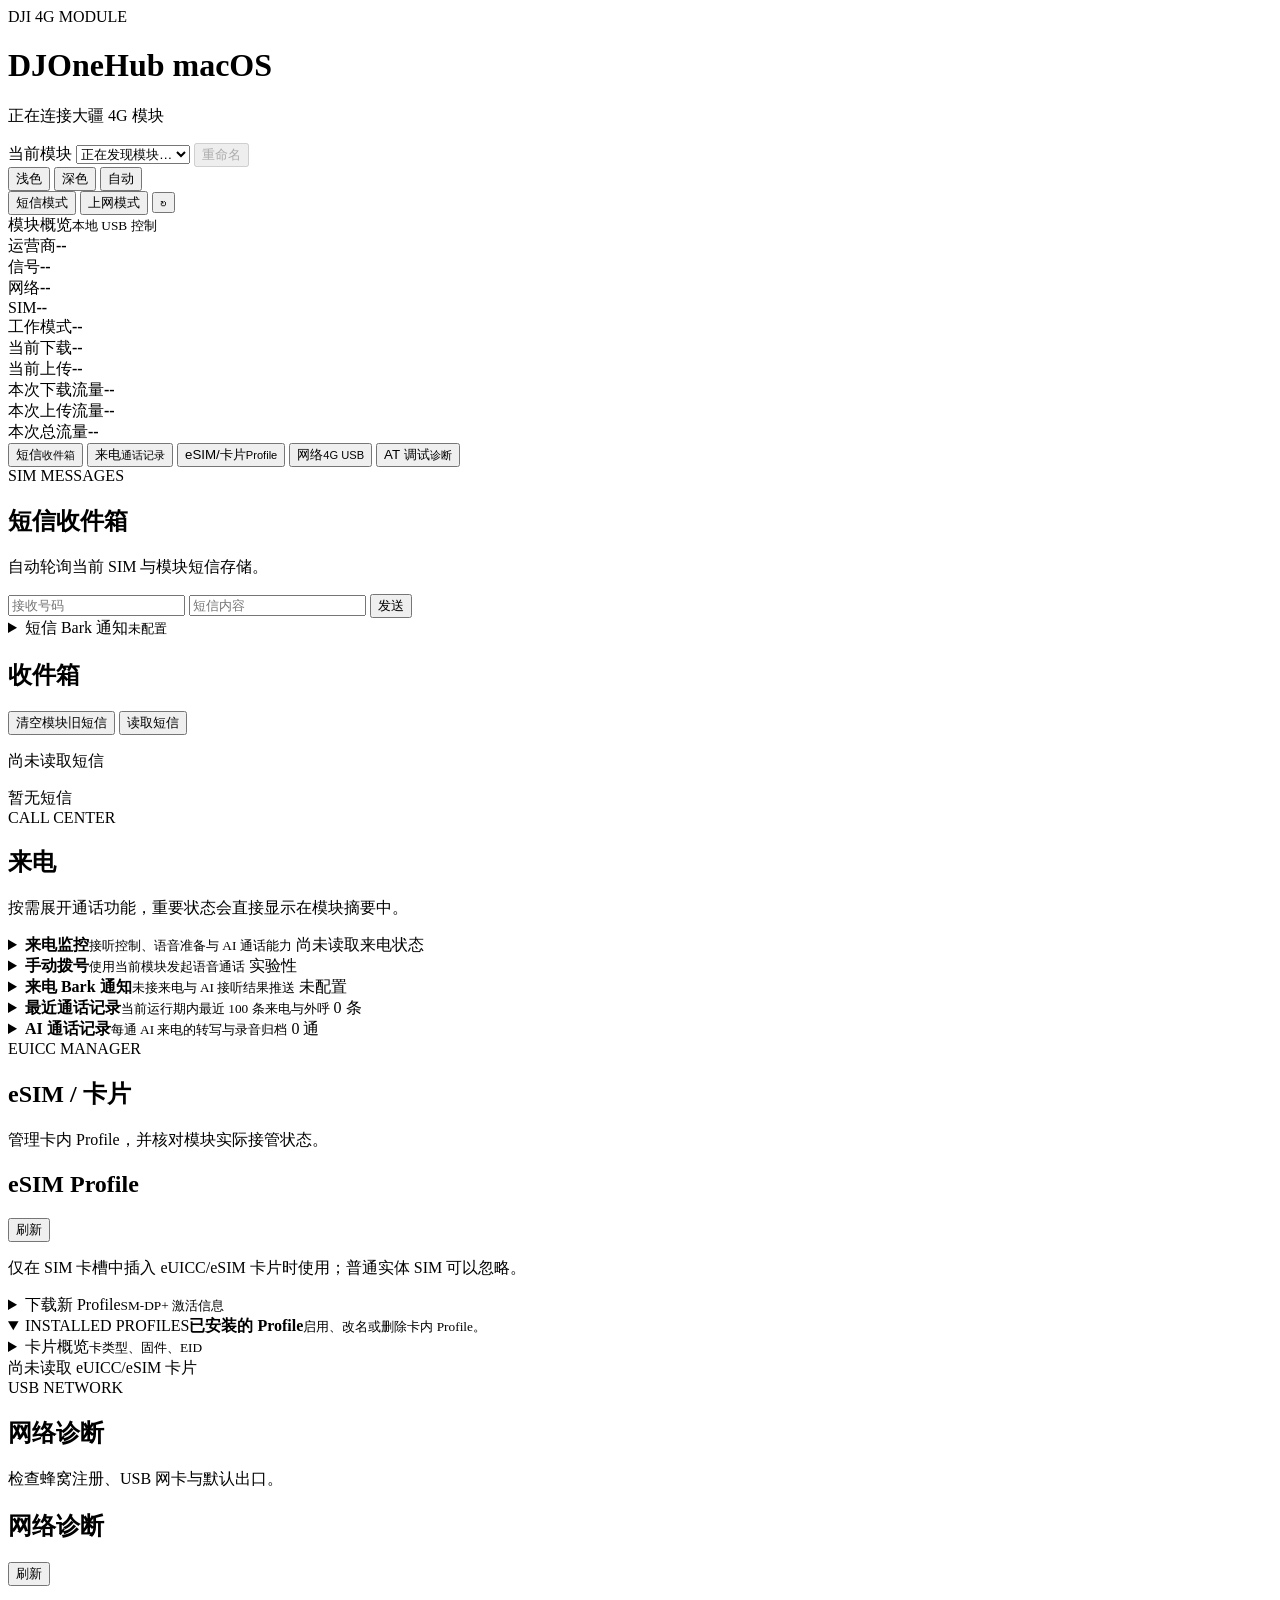
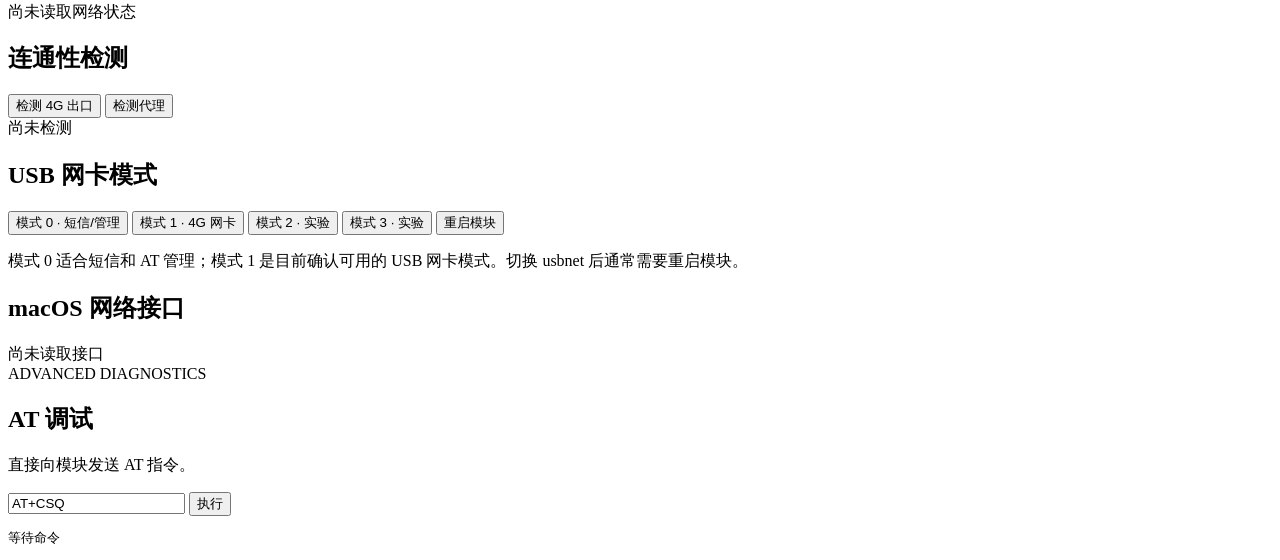
==== cmd/djonehub-macos/web/index.html @ 168ced6d "feat: 支持自动计算QADBKEY的passcode来激活语音通话模块" ====
<!doctype html>
<html lang="zh-CN">
<head>
  <meta charset="utf-8">
  <meta name="viewport" content="width=device-width, initial-scale=1">
  <title>DJOneHub for macOS</title>
  <script>
    try {
      const theme = localStorage.getItem("djonehub-theme") || localStorage.getItem("vohive-theme");
      if (theme === "light" || theme === "dark") document.documentElement.dataset.theme = theme;
    } catch (_) {}
  </script>
  <link rel="stylesheet" href="/style.css">
</head>
<body>
  <header class="app-header">
    <div class="brand-block">
      <div class="brand-line"><span class="brand-mark" aria-hidden="true"></span><span class="eyebrow">DJI 4G MODULE</span></div>
      <h1>DJOneHub <span>macOS</span></h1>
      <p id="device-summary">正在连接大疆 4G 模块</p>
    </div>
    <div class="header-actions">
      <label class="device-picker" for="device-select">
        <span>当前模块</span>
        <select id="device-select" aria-label="选择要管理的大疆 4G 模块">
          <option value="">正在发现模块…</option>
        </select>
      </label>
      <button id="rename-device" class="secondary compact" type="button" disabled>重命名</button>
      <div class="theme-switch" role="group" aria-label="网页外观">
        <button class="theme-option" type="button" data-theme-option="light" aria-pressed="false">浅色</button>
        <button class="theme-option" type="button" data-theme-option="dark" aria-pressed="false">深色</button>
        <button class="theme-option" type="button" data-theme-option="auto" aria-pressed="true">自动</button>
      </div>
      <button id="workmode-sms" class="secondary compact" type="button">短信模式</button>
      <button id="workmode-network" class="secondary compact" type="button">上网模式</button>
      <button id="refresh" class="compact icon-button" title="刷新状态" aria-label="刷新状态">↻</button>
    </div>
  </header>

  <main class="app-main">
    <section class="overview" aria-label="设备状态">
      <div class="overview-heading"><span>模块概览</span><small>本地 USB 控制</small></div>
      <div class="status-grid">
      <div><span>运营商</span><strong id="operator">--</strong></div>
      <div><span>信号</span><strong id="signal">--</strong></div>
      <div><span>网络</span><strong id="network-mode">--</strong></div>
      <div><span>SIM</span><strong id="sim">--</strong></div>
      <div><span>工作模式</span><strong id="work-mode">--</strong></div>
      <div><span>当前下载</span><strong id="traffic-rx-rate">--</strong></div>
      <div><span>当前上传</span><strong id="traffic-tx-rate">--</strong></div>
      <div><span>本次下载流量</span><strong id="traffic-session-rx">--</strong></div>
      <div><span>本次上传流量</span><strong id="traffic-session-tx">--</strong></div>
      <div><span>本次总流量</span><strong id="traffic-session-total">--</strong></div>
      </div>
    </section>
    <section id="hardware-details" class="hardware-details" hidden></section>
    <p id="workmode-status" class="inline-status" hidden></p>

    <nav class="task-nav" aria-label="功能导航">
      <button class="tab active" data-view="sms"><span>短信</span><small>收件箱</small></button>
      <button class="tab" data-view="calls"><span>来电</span><small>通话记录</small></button>
      <button class="tab" data-view="esim"><span>eSIM/卡片</span><small>Profile</small></button>
      <button class="tab" data-view="network"><span>网络</span><small>4G USB</small></button>
      <button class="tab" data-view="at"><span>AT 调试</span><small>诊断</small></button>
    </nav>

    <section id="sms" class="view active">
      <div class="view-intro"><div><span class="section-kicker">SIM MESSAGES</span><h2>短信收件箱</h2></div><p>自动轮询当前 SIM 与模块短信存储。</p></div>
      <form id="send-form" class="toolbar">
        <input id="phone" type="tel" placeholder="接收号码" autocomplete="tel" required>
        <input id="message" type="text" placeholder="短信内容" maxlength="1000" required>
        <button type="submit">发送</button>
      </form>
      <details id="sms-bark-settings-panel" class="fold-panel notification-panel">
        <summary><span>短信 Bark 通知</span><small id="sms-bark-summary">未配置</small></summary>
        <form id="sms-bark-settings-form" class="bark-settings-grid">
          <label class="checkbox-field">
            <input id="sms-bark-enabled" type="checkbox">
            <span><strong>收到新短信时自动转发</strong><small>仅转发新收到的短信，不转发从本机发出的短信。</small></span>
          </label>
          <label class="settings-field settings-field-wide">
            <span>短信 Bark API 链接</span>
            <input id="sms-bark-api-url" type="text" inputmode="url" autocomplete="off" spellcheck="false" placeholder="https://api.day.app/短信Key/{message}?group=短信通知">
            <small>链接中必须保留一个 <code>{message}</code>，与来电 Bark API 相互独立。</small>
          </label>
          <label class="settings-field">
            <span>自定义别名</span>
            <input id="sms-bark-alias" type="text" maxlength="80" autocomplete="off" placeholder="例如：备用卡">
            <small>在消息模板中使用 <code>{alias}</code> 或 <code>{alias_prefix}</code>。</small>
          </label>
          <label class="settings-field settings-field-wide">
            <span>短信消息模板</span>
            <textarea id="sms-bark-message-template" maxlength="4000" spellcheck="false" rows="4" placeholder="{alias_prefix}来自 {sender}：{content}"></textarea>
            <small>可用变量：<code>{sender}</code>、<code>{content}</code>、<code>{code}</code>、<code>{timestamp}</code>、<code>{alias}</code>、<code>{alias_prefix}</code>。</small>
          </label>
          <div class="settings-actions">
            <button id="test-sms-bark" class="secondary" type="button">发送测试通知</button>
            <button type="submit">保存配置</button>
          </div>
        </form>
        <p id="sms-bark-status" class="inline-status">正在读取短信 Bark 配置...</p>
      </details>
      <div class="section-heading">
        <h2>收件箱</h2>
        <div class="heading-actions">
          <button id="clear-module-sms" class="secondary danger" type="button">清空模块旧短信</button>
          <button id="refresh-sms" class="secondary" type="button">读取短信</button>
        </div>
      </div>
      <p id="sms-status" class="inline-status">尚未读取短信</p>
      <div id="sms-list" class="list empty">暂无短信</div>
    </section>

    <section id="calls" class="view">
      <div id="calls-overview-intro" class="view-intro"><div><span class="section-kicker">CALL CENTER</span><h2>来电</h2></div><p>按需展开通话功能，重要状态会直接显示在模块摘要中。</p></div>
      <div id="call-module-list" class="call-module-list">
      <details id="call-monitor-panel" class="call-feature-panel">
        <summary class="call-feature-summary">
          <span class="call-feature-icon monitor-icon" aria-hidden="true"></span>
          <span class="call-feature-copy"><strong>来电监控</strong><small>接听控制、语音准备与 AI 通话能力</small></span>
          <span id="call-monitor-status" class="call-feature-status">尚未读取来电状态</span>
        </summary>
        <div class="call-feature-content">
      <div id="active-call" class="active-call-card" hidden>
        <span id="active-call-label">正在来电</span>
        <strong id="active-call-number">未知号码</strong>
        <small id="active-call-time"></small>
        <div class="call-actions">
          <button id="answer-call" type="button" hidden>接听</button>
          <button id="reject-call" class="secondary danger" type="button" hidden>拒接</button>
          <button id="hangup-call" class="danger" type="button" hidden>挂断</button>
          <button id="mute-call" class="secondary" type="button" hidden>静音</button>
          <button id="record-call" class="secondary" type="button" hidden>录音</button>
        </div>
        <div id="dtmf-panel" class="dtmf-panel" hidden>
          <span>通话键盘</span>
          <div id="dtmf-pad" class="dtmf-pad" aria-label="通话键盘">
            <button type="button" data-dtmf="1">1</button><button type="button" data-dtmf="2">2</button><button type="button" data-dtmf="3">3</button>
            <button type="button" data-dtmf="4">4</button><button type="button" data-dtmf="5">5</button><button type="button" data-dtmf="6">6</button>
            <button type="button" data-dtmf="7">7</button><button type="button" data-dtmf="8">8</button><button type="button" data-dtmf="9">9</button>
            <button type="button" data-dtmf="*">*</button><button type="button" data-dtmf="0">0</button><button type="button" data-dtmf="#">#</button>
          </div>
        </div>
      </div>
      <div class="call-content-heading">
        <span>后台监听保持运行，无需展开此模块。</span>
        <button id="refresh-calls" class="secondary compact" type="button">刷新状态</button>
      </div>
      <section class="voice-setup-card" aria-labelledby="voice-setup-title">
        <div>
          <span class="section-kicker">VOICE READINESS</span>
          <h3 id="voice-setup-title">语音通话准备</h3>
          <p id="voice-setup-summary" class="inline-status">正在检查模块配置与语音运行时...</p>
          <small id="voice-setup-detail"></small>
          <small id="audio-host-status">Mac 音频宿主尚未连接</small>
        </div>
        <div class="voice-setup-actions">
          <button id="initialize-voice-module" class="secondary" type="button" hidden>初始化模块</button>
          <button id="install-voice-runtime" class="secondary" type="button" hidden>安装语音运行时</button>
        </div>
      </section>
      <details id="voice-agent-settings-panel" class="call-submodule">
        <summary class="agent-settings-summary">
          <span class="call-feature-copy"><strong id="voice-agent-title">智能语音接听与拨号</strong><small id="voice-agent-status">正在读取 Voice Agent 状态...</small></span>
          <span id="voice-agent-connection" class="agent-status-badge">人工模式</span>
        </summary>
        <div class="call-submodule-content">
        <form id="voice-agent-form" class="agent-settings-grid">
          <label class="checkbox-field agent-switch">
            <input id="voice-agent-enabled" type="checkbox">
            <span><strong>启用 AI 媒体模式</strong><small>关闭后立即回退到本地麦克风和扬声器。</small></span>
          </label>
          <label class="settings-field">
            <span>主 Provider</span>
            <select id="voice-agent-provider">
              <option value="qwen">Qwen Realtime</option>
              <option value="openai">OpenAI Realtime</option>
              <option value="minimax">MiniMax 级联</option>
            </select>
          </label>
          <label class="settings-field">
            <span>故障降级 Provider</span>
            <select id="voice-agent-fallback-provider">
              <option value="">不跨 Provider 降级</option>
              <option value="qwen">Qwen Realtime</option>
              <option value="openai">OpenAI Realtime</option>
              <option value="minimax">MiniMax 级联</option>
            </select>
          </label>
          <label class="settings-field">
            <span>模型</span>
            <input id="voice-agent-model" type="text" maxlength="160" autocomplete="off" placeholder="留空使用服务端默认模型">
          </label>
          <label class="settings-field">
            <span>音色</span>
            <input id="voice-agent-voice" type="text" list="voice-agent-voice-options" maxlength="120" autocomplete="off" placeholder="OpenAI 推荐 marin；Qwen 推荐 Cherry">
            <datalist id="voice-agent-voice-options"></datalist>
          </label>
          <label class="settings-field minimax-setting">
            <span>MiniMax STT Provider</span>
            <select id="voice-agent-stt-provider">
              <option value="qwen">Qwen STT</option>
              <option value="openai">OpenAI STT</option>
            </select>
          </label>
          <label class="settings-field minimax-setting">
            <span>STT 故障降级</span>
            <select id="voice-agent-fallback-stt-provider">
              <option value="">不降级</option>
              <option value="qwen">Qwen STT</option>
              <option value="openai">OpenAI STT</option>
            </select>
          </label>
          <label class="settings-field minimax-setting settings-field-wide">
            <span>STT 模型</span>
            <input id="voice-agent-stt-model" type="text" maxlength="160" autocomplete="off" placeholder="qwen3-asr-flash-realtime 或 gpt-live-transcribe">
          </label>
          <label class="settings-field settings-field-wide">
            <span>角色与通话指令</span>
            <textarea id="voice-agent-instructions" maxlength="12000" rows="5" placeholder="你是电话客服，请先确认来意，再用简洁自然的中文回答。"></textarea>
          </label>
          <div class="agent-policy-grid settings-field-wide">
            <label class="checkbox-field">
              <input id="voice-agent-tools-enabled" type="checkbox">
              <span><strong>允许受控电话工具</strong><small>读取状态和挂断自动执行；AI DTMF 暂时停用。</small></span>
            </label>
            <label class="checkbox-field">
              <input id="voice-agent-audit-enabled" type="checkbox">
              <span><strong>写入审计日志文件</strong><small>文本、状态和工具事件只写入本机日志，不在 Web 页面展示。</small></span>
            </label>
            <label class="checkbox-field">
              <input id="voice-agent-redact-pii" type="checkbox">
              <span><strong>审计内容自动脱敏</strong><small>遮盖电话、邮箱和长标识符，建议保持开启。</small></span>
            </label>
            <label class="checkbox-field">
              <input id="voice-agent-auto-answer" type="checkbox">
              <span><strong>自动接听来电</strong><small>延迟结束后会再次核对同一电话仍在振铃。</small></span>
            </label>
          </div>
          <label class="settings-field">
            <span>自动接听延迟（毫秒）</span>
            <input id="voice-agent-auto-answer-delay" type="number" min="250" max="30000" step="50" value="1200">
          </label>
          <div class="settings-actions agent-settings-actions">
            <button id="voice-agent-manual" class="secondary" type="button">切回人工模式</button>
            <button type="submit">保存 Agent Profile</button>
          </div>
        </form>
        <div id="voice-agent-providers" class="agent-provider-grid"></div>
        <div id="voice-agent-pending" class="agent-pending" hidden>
          <div class="section-heading compact-heading"><h3>待确认工具操作</h3><small>45 秒后自动拒绝</small></div>
          <div id="voice-agent-pending-list"></div>
        </div>
        </div>
      </details>
      <details id="voice-agent-transcript-panel" class="call-submodule agent-transcript-panel">
        <summary>
          <span class="call-feature-copy"><strong>实时转写与运行事件</strong><small id="voice-agent-stream-status">尚未连接事件流</small></span>
        </summary>
        <div class="call-submodule-content">
          <div class="call-content-heading">
            <span>仅显示当前运行期内的实时事件。</span>
            <button id="clear-live-transcript" class="secondary compact" type="button">清空面板</button>
          </div>
          <div id="voice-agent-transcript" class="agent-transcript empty">通话接通并启用 Agent 后，将在这里显示实时转写。</div>
        </div>
      </details>
        </div>
      </details>

      <details id="manual-dial-panel" class="call-feature-panel">
        <summary class="call-feature-summary">
          <span class="call-feature-icon dial-icon" aria-hidden="true"></span>
          <span class="call-feature-copy"><strong>手动拨号</strong><small>使用当前模块发起语音通话</small></span>
          <span class="call-feature-status">实验性</span>
        </summary>
        <div class="call-feature-content">
      <form id="dial-form" class="dial-form">
        <label for="dial-number">电话号码</label>
        <div class="dial-input-row">
          <input id="dial-number" type="tel" inputmode="tel" autocomplete="tel" maxlength="40" placeholder="输入电话号码">
          <button id="dial-call" type="submit">拨打</button>
        </div>
        <small>模块侧 D4/UAC 路由与 Mac 麦克风/扬声器宿主会在通话接通后自动启动；真机验收完成前此功能仍标记为实验性。</small>
      </form>
        </div>
      </details>

      <details id="call-bark-settings-panel" class="call-feature-panel notification-panel">
        <summary class="call-feature-summary">
          <span class="call-feature-icon notification-icon" aria-hidden="true"></span>
          <span class="call-feature-copy"><strong>来电 Bark 通知</strong><small>未接来电与 AI 接听结果推送</small></span>
          <span id="call-bark-summary" class="call-feature-status">未配置</span>
        </summary>
        <div class="call-feature-content">
        <form id="call-bark-settings-form" class="bark-settings-grid">
          <label class="checkbox-field">
            <input id="call-bark-enabled" type="checkbox">
            <span><strong>来电结束后自动转发</strong><small>未接来电和 AI 接听会触发；人工接听和外呼不会触发，每通电话只推送一次。</small></span>
          </label>
          <label class="settings-field settings-field-wide">
            <span>来电 Bark API 链接</span>
            <input id="call-bark-api-url" type="text" inputmode="url" autocomplete="off" spellcheck="false" placeholder="https://api.day.app/来电Key/{message}?group=未接来电">
            <small>链接中必须保留一个 <code>{message}</code>，与短信 Bark API 相互独立。</small>
          </label>
          <label class="settings-field">
            <span>自定义别名</span>
            <input id="call-bark-alias" type="text" maxlength="80" autocomplete="off" placeholder="例如：电话卡">
            <small>在消息模板中使用 <code>{alias}</code> 或 <code>{alias_prefix}</code>。</small>
          </label>
          <label class="settings-field settings-field-wide">
            <span>来电消息模板</span>
            <textarea id="call-bark-message-template" maxlength="4000" spellcheck="false" rows="4" placeholder="{alias_prefix}{status}：{number}&#10;时间：{started_at}"></textarea>
            <small>可用变量：<code>{status}</code>（未接来电或 AI 已接听）、<code>{number}</code>、<code>{started_at}</code>、<code>{ended_at}</code>、<code>{duration}</code>、<code>{alias}</code>、<code>{alias_prefix}</code>。</small>
          </label>
          <div class="settings-actions">
            <button id="test-call-bark" class="secondary" type="button">发送测试通知</button>
            <button type="submit">保存配置</button>
          </div>
        </form>
        <p id="call-bark-status" class="inline-status">正在读取来电 Bark 配置...</p>
        </div>
      </details>

      <details id="call-history-panel" class="call-feature-panel">
        <summary class="call-feature-summary">
          <span class="call-feature-icon history-icon" aria-hidden="true"></span>
          <span class="call-feature-copy"><strong>最近通话记录</strong><small>当前运行期内最近 100 条来电与外呼</small></span>
          <span id="call-history-count" class="call-feature-status">0 条</span>
        </summary>
        <div class="call-feature-content">
          <div class="call-content-heading"><span>按时间从近到远排列。</span><button id="refresh-call-history" class="secondary compact" type="button">刷新记录</button></div>
          <div id="call-history" class="list empty">暂无记录</div>
        </div>
      </details>

      <details id="voice-agent-call-panel" class="call-feature-panel">
        <summary class="call-feature-summary">
          <span class="call-feature-icon ai-history-icon" aria-hidden="true"></span>
          <span class="call-feature-copy"><strong>AI 通话记录</strong><small>每通 AI 来电的转写与录音归档</small></span>
          <span id="voice-agent-call-count" class="call-feature-status">0 通</span>
        </summary>
        <div class="call-feature-content">
          <div class="call-content-heading"><span>选择一通电话进入完整详情。</span><button id="refresh-voice-agent-calls" class="secondary compact" type="button">刷新记录</button></div>
          <div id="voice-agent-call-list" class="agent-call-list empty">暂无 AI 通话记录</div>
        </div>
      </details>
      </div>

      <section id="voice-agent-call-detail" class="agent-call-detail-page" aria-labelledby="voice-agent-call-detail-title" hidden>
        <button id="back-to-voice-agent-calls" class="detail-back-button" type="button">← 返回 AI 通话记录</button>
        <div class="agent-call-detail-heading">
          <div><span class="section-kicker">AI CALL DETAIL</span><h2 id="voice-agent-call-detail-title">通话详情</h2></div>
          <span id="voice-agent-call-detail-status" class="agent-status-badge">已结束</span>
        </div>
        <div id="voice-agent-call-detail-meta" class="agent-call-detail-meta"></div>
        <section class="agent-call-detail-section">
          <div class="section-heading compact-heading"><h3>通话转写</h3><small id="voice-agent-call-detail-message-count">0 条</small></div>
          <div id="voice-agent-call-detail-messages" class="agent-call-messages"></div>
        </section>
        <section class="agent-call-detail-section">
          <div class="section-heading compact-heading"><h3>通话录音</h3></div>
          <div id="voice-agent-call-detail-recording" class="agent-call-recording"></div>
        </section>
      </section>
    </section>

    <section id="esim" class="view">
      <div class="view-intro"><div><span class="section-kicker">EUICC MANAGER</span><h2>eSIM / 卡片</h2></div><p>管理卡内 Profile，并核对模块实际接管状态。</p></div>
      <div class="section-heading">
        <h2>eSIM Profile</h2>
        <button id="refresh-esim" class="secondary">刷新</button>
      </div>
      <p id="esim-status" class="inline-status">仅在 SIM 卡槽中插入 eUICC/eSIM 卡片时使用；普通实体 SIM 可以忽略。</p>
      <details id="esim-download-section" class="fold-panel esim-download">
        <summary><span>下载新 Profile</span><small>SM-DP+ 激活信息</small></summary>
        <form id="esim-download-form" class="esim-download-grid">
          <input id="esim-smdp" placeholder="SM-DP+ 地址" required>
          <input id="esim-matching-id" placeholder="Matching ID（可选）">
          <input id="esim-confirmation-code" placeholder="确认码（可选）">
          <input id="esim-imei" inputmode="numeric" maxlength="15" placeholder="模块 IMEI（必填）" required>
          <input id="esim-aid" placeholder="目标 eUICC AID（可选）">
          <button type="submit">开始下载</button>
        </form>
        <p id="esim-download-status" class="inline-status">填写运营商提供的激活信息后才会执行下载。</p>
      </details>

      <details id="esim-profile-panel" class="profile-panel" open>
        <summary class="profile-panel-heading"><span class="profile-panel-title"><span class="section-kicker">INSTALLED PROFILES</span><strong>已安装的 Profile</strong></span><small>启用、改名或删除卡内 Profile。</small></summary>
        <div class="profile-panel-content">
        <details class="fold-panel">
          <summary><span>卡片概览</span><small>卡类型、固件、EID</small></summary>
          <div id="esim-chip" class="diagnostic-grid" hidden></div>
        </details>
        <details id="esim-runtime-section" class="fold-panel" hidden>
          <summary><span>当前 Profile 运行状态</span><small>自动刷新</small></summary>
          <div id="esim-runtime" class="diagnostic-grid"></div>
        </details>
        <details id="esim-phonebook-section" class="fold-panel" hidden>
          <summary><span>卡片通讯录兼容性</span><small>只读检测</small></summary>
          <div class="phonebook-probe">
            <p id="esim-phonebook-status" class="inline-status">检测当前 Profile 是否支持卡内通讯录；不会写入联系人。</p>
            <button id="probe-esim-phonebook" class="secondary compact" type="button">检测当前卡片</button>
            <div id="esim-phonebook-result" class="phonebook-result" hidden></div>
          </div>
        </details>
        <div id="esim-list" class="list empty">尚未读取 eUICC/eSIM 卡片</div>
        </div>
      </details>
    </section>

    <section id="network" class="view">
      <div class="view-intro"><div><span class="section-kicker">USB NETWORK</span><h2>网络诊断</h2></div><p>检查蜂窝注册、USB 网卡与默认出口。</p></div>
      <div class="section-heading">
        <h2>网络诊断</h2>
        <button id="refresh-network" class="secondary" type="button">刷新</button>
      </div>
      <p id="network-status" class="inline-status">尚未读取网络状态</p>
      <div id="network-grid" class="diagnostic-grid"></div>
      <h2 class="subheading">连通性检测</h2>
      <div class="control-panel">
        <button id="check-4g-route" class="secondary" type="button">检测 4G 出口</button>
        <button id="check-proxy-route" class="secondary" type="button">检测代理</button>
      </div>
      <div id="network-checks" class="list empty">尚未检测</div>
      <h2 class="subheading">USB 网卡模式</h2>
      <div class="control-panel">
        <button id="usbnet-mode-0" class="secondary" type="button">模式 0 · 短信/管理</button>
        <button id="usbnet-mode-1" class="secondary" type="button">模式 1 · 4G 网卡</button>
        <button id="usbnet-mode-2" class="secondary" type="button">模式 2 · 实验</button>
        <button id="usbnet-mode-3" class="secondary" type="button">模式 3 · 实验</button>
        <button id="reboot-module" class="secondary danger" type="button">重启模块</button>
      </div>
      <p class="inline-status">模式 0 适合短信和 AT 管理；模式 1 是目前确认可用的 USB 网卡模式。切换 usbnet 后通常需要重启模块。</p>
      <h2 class="subheading">macOS 网络接口</h2>
      <div id="network-interfaces" class="list empty">尚未读取接口</div>
    </section>

    <section id="at" class="view">
      <div class="view-intro"><div><span class="section-kicker">ADVANCED DIAGNOSTICS</span><h2>AT 调试</h2></div><p>直接向模块发送 AT 指令。</p></div>
      <form id="at-form" class="toolbar">
        <input id="at-command" type="text" value="AT+CSQ" spellcheck="false" required>
        <button type="submit">执行</button>
      </form>
      <pre id="at-output">等待命令</pre>
    </section>
  </main>

  <div id="app-modal" class="modal-backdrop" hidden>
    <form id="modal-form" class="modal-dialog" role="dialog" aria-modal="true" aria-labelledby="modal-title">
      <div class="modal-heading">
        <h2 id="modal-title">确认操作</h2>
        <button id="modal-close" class="secondary modal-close" type="button" aria-label="关闭">×</button>
      </div>
      <p id="modal-message" class="modal-message" hidden></p>
      <div id="modal-fields" class="modal-fields"></div>
      <div class="modal-actions">
        <button id="modal-cancel" class="secondary" type="button">取消</button>
        <button id="modal-confirm" type="submit">确定</button>
      </div>
    </form>
  </div>
  <div id="notice" role="status" aria-live="polite"></div>
  <script src="/app.js"></script>
</body>
</html>
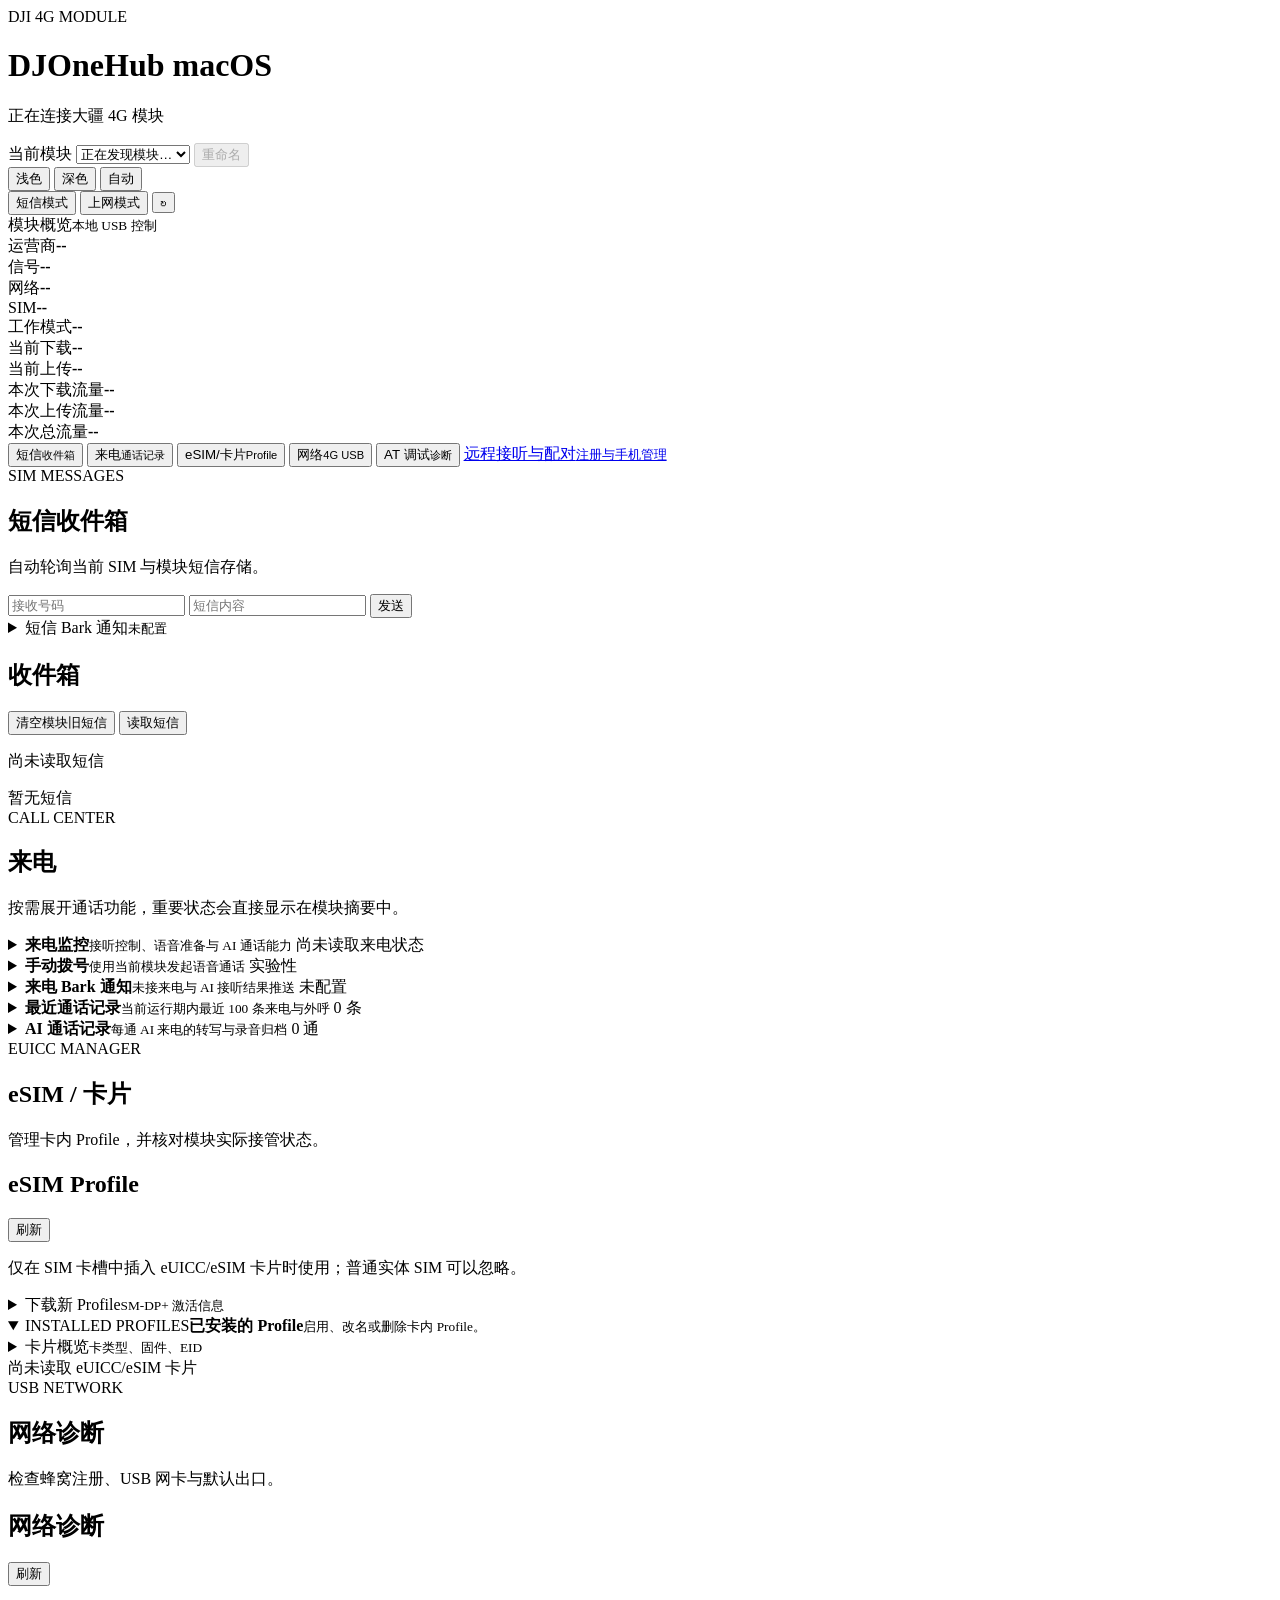
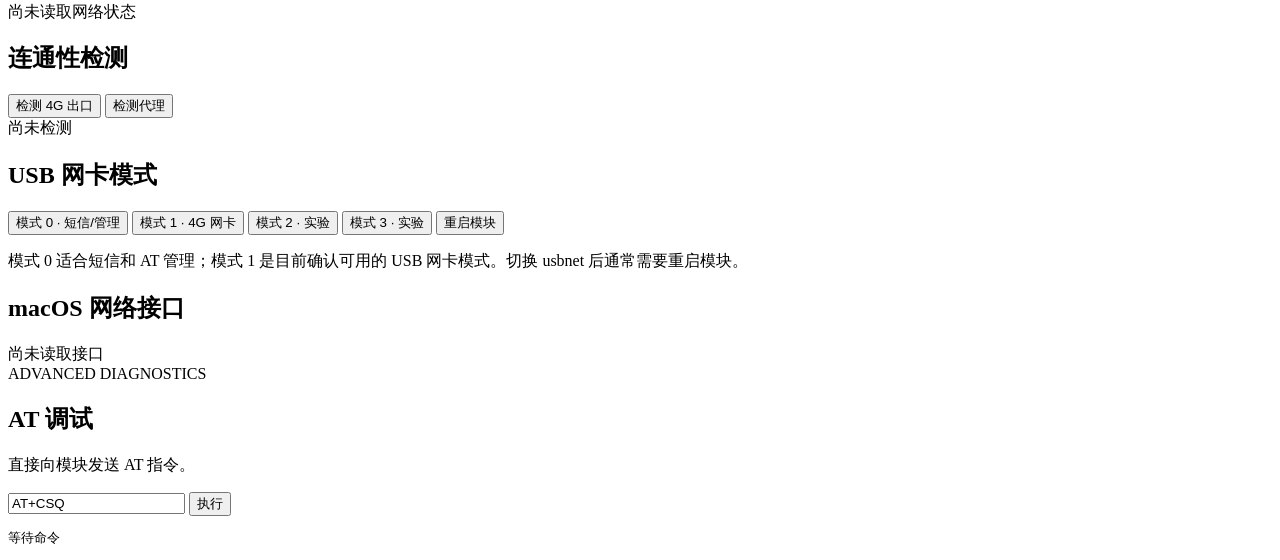
==== commit 6d90fe94: "feat: 完整计划功能已完成，待真机验证" ====
--- a/cmd/djonehub-macos/web/index.html
+++ b/cmd/djonehub-macos/web/index.html
@@ -63,6 +63,7 @@
       <button class="tab" data-view="esim"><span>eSIM/卡片</span><small>Profile</small></button>
       <button class="tab" data-view="network"><span>网络</span><small>4G USB</small></button>
       <button class="tab" data-view="at"><span>AT 调试</span><small>诊断</small></button>
+      <a class="tab" href="/remote/"><span>远程接听与配对</span><small>注册与手机管理</small></a>
     </nav>
 
     <section id="sms" class="view active">
@@ -160,6 +161,22 @@
           <button id="install-voice-runtime" class="secondary" type="button" hidden>安装语音运行时</button>
         </div>
       </section>
+      <details id="remote-settings-panel" class="call-submodule">
+        <summary><span class="call-feature-copy"><strong>iPhone 远程接听</strong><small id="remote-status">展开后读取当前模块设置</small></span></summary>
+        <p>启用 AI 接听时，本模块只走 AI，不会通知远程 iPhone。通话过程中不能更改接听路由。</p>
+        <form id="remote-form">
+          <fieldset id="remote-fields" class="agent-settings-grid" disabled>
+            <label class="agent-toggle"><input id="remote-enabled" type="checkbox"><span>启用此模块的远程接听</span></label>
+            <label>目标 iPhone<select id="remote-installation"><option value="">先登录远程管理并读取已配对手机</option></select></label>
+            <label>响铃超时（秒）<input id="remote-timeout" type="number" min="10" max="90" required value="45"></label>
+            <label>来电显示<select id="remote-display"><option value="number">电话号码</option><option value="module">仅模块</option></select></label>
+            <button type="submit">保存远程接听设置</button>
+          </fieldset>
+        </form>
+        <button id="remote-refresh" type="button" class="secondary">重新读取</button>
+        <p>打开<a href="/remote/">远程接听与配对</a>完成 Mac 注册、手机扫码、备注和撤销。这里仅列出当前连接配置中有效且覆盖此模块的手机。</p>
+      </details>
+
       <details id="voice-agent-settings-panel" class="call-submodule">
         <summary class="agent-settings-summary">
           <span class="call-feature-copy"><strong id="voice-agent-title">智能语音接听与拨号</strong><small id="voice-agent-status">正在读取 Voice Agent 状态...</small></span>
@@ -220,24 +237,6 @@
             <span>角色与通话指令</span>
             <textarea id="voice-agent-instructions" maxlength="12000" rows="5" placeholder="你是电话客服，请先确认来意，再用简洁自然的中文回答。"></textarea>
           </label>
-          <div class="agent-policy-grid settings-field-wide">
-            <label class="checkbox-field">
-              <input id="voice-agent-tools-enabled" type="checkbox">
-              <span><strong>允许受控电话工具</strong><small>读取状态和挂断自动执行；AI DTMF 暂时停用。</small></span>
-            </label>
-            <label class="checkbox-field">
-              <input id="voice-agent-audit-enabled" type="checkbox">
-              <span><strong>写入审计日志文件</strong><small>文本、状态和工具事件只写入本机日志，不在 Web 页面展示。</small></span>
-            </label>
-            <label class="checkbox-field">
-              <input id="voice-agent-redact-pii" type="checkbox">
-              <span><strong>审计内容自动脱敏</strong><small>遮盖电话、邮箱和长标识符，建议保持开启。</small></span>
-            </label>
-            <label class="checkbox-field">
-              <input id="voice-agent-auto-answer" type="checkbox">
-              <span><strong>自动接听来电</strong><small>延迟结束后会再次核对同一电话仍在振铃。</small></span>
-            </label>
-          </div>
           <label class="settings-field">
             <span>自动接听延迟（毫秒）</span>
             <input id="voice-agent-auto-answer-delay" type="number" min="250" max="30000" step="50" value="1200">
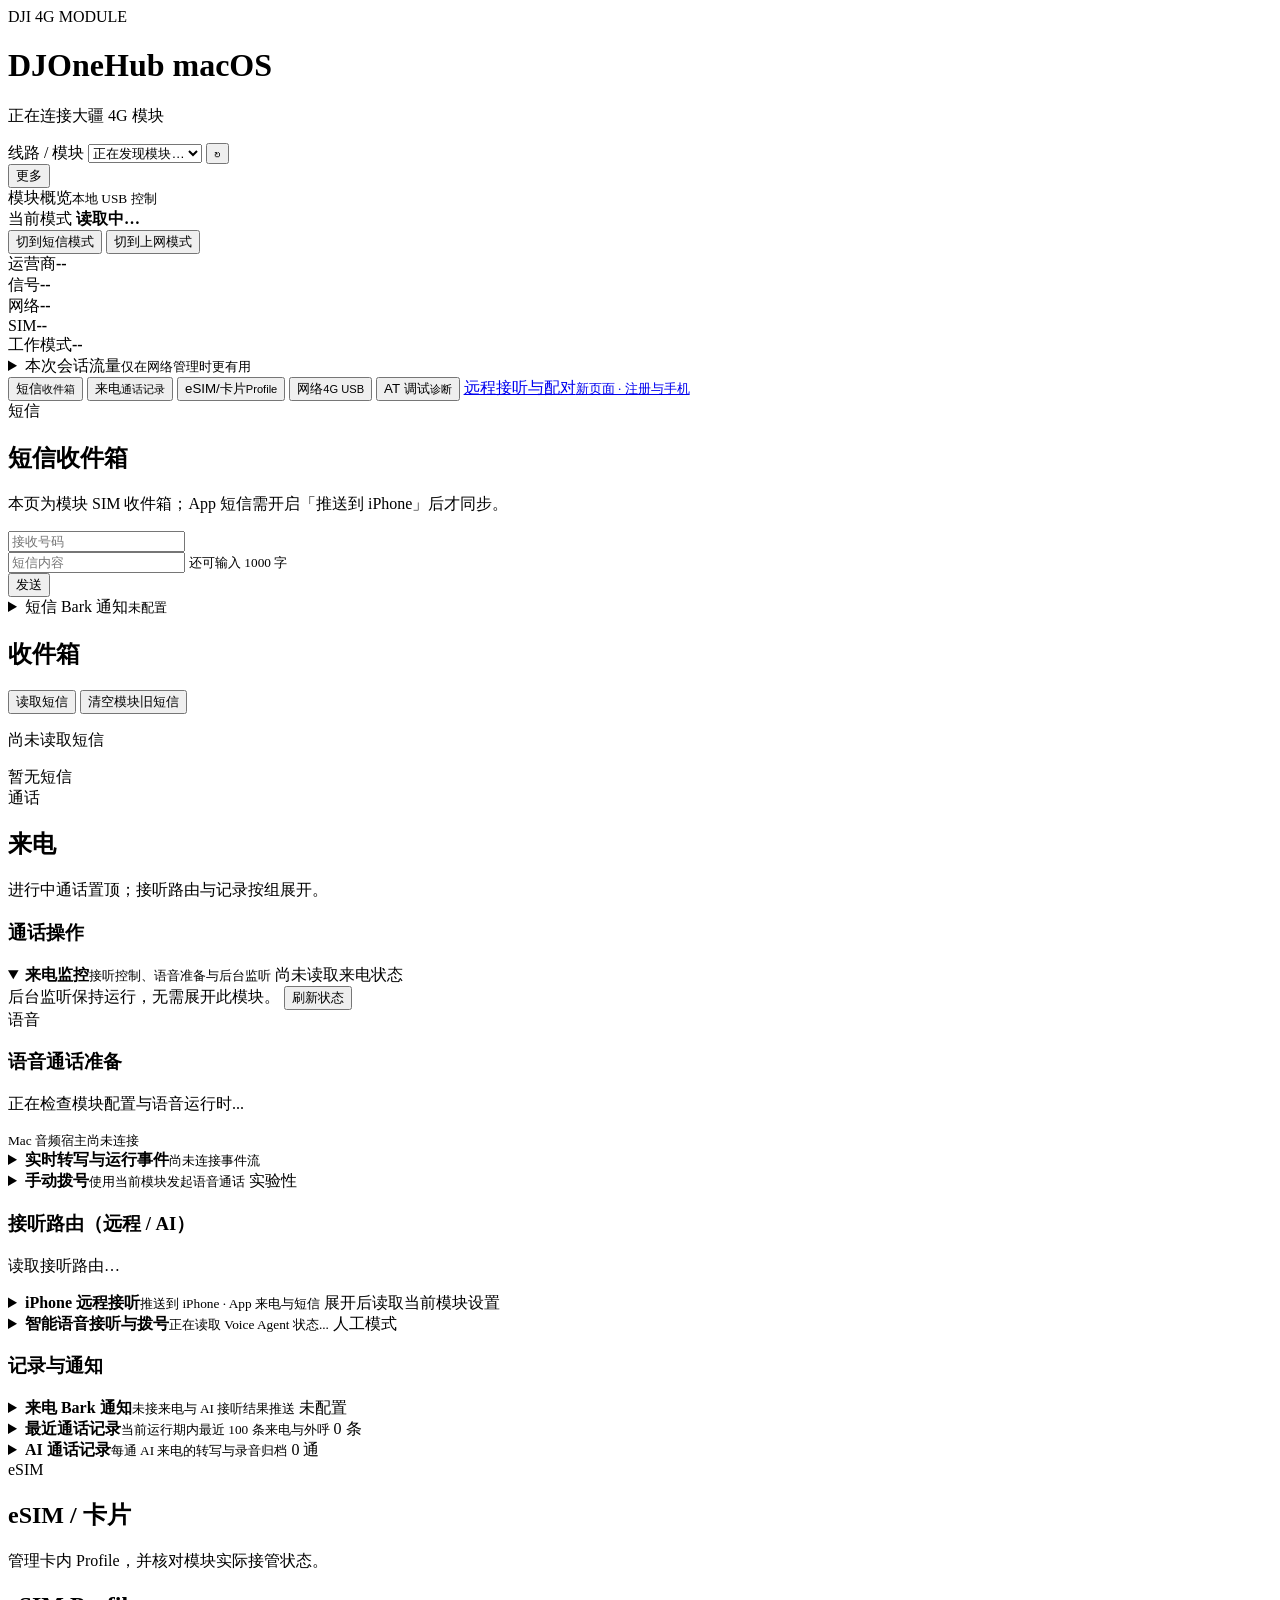
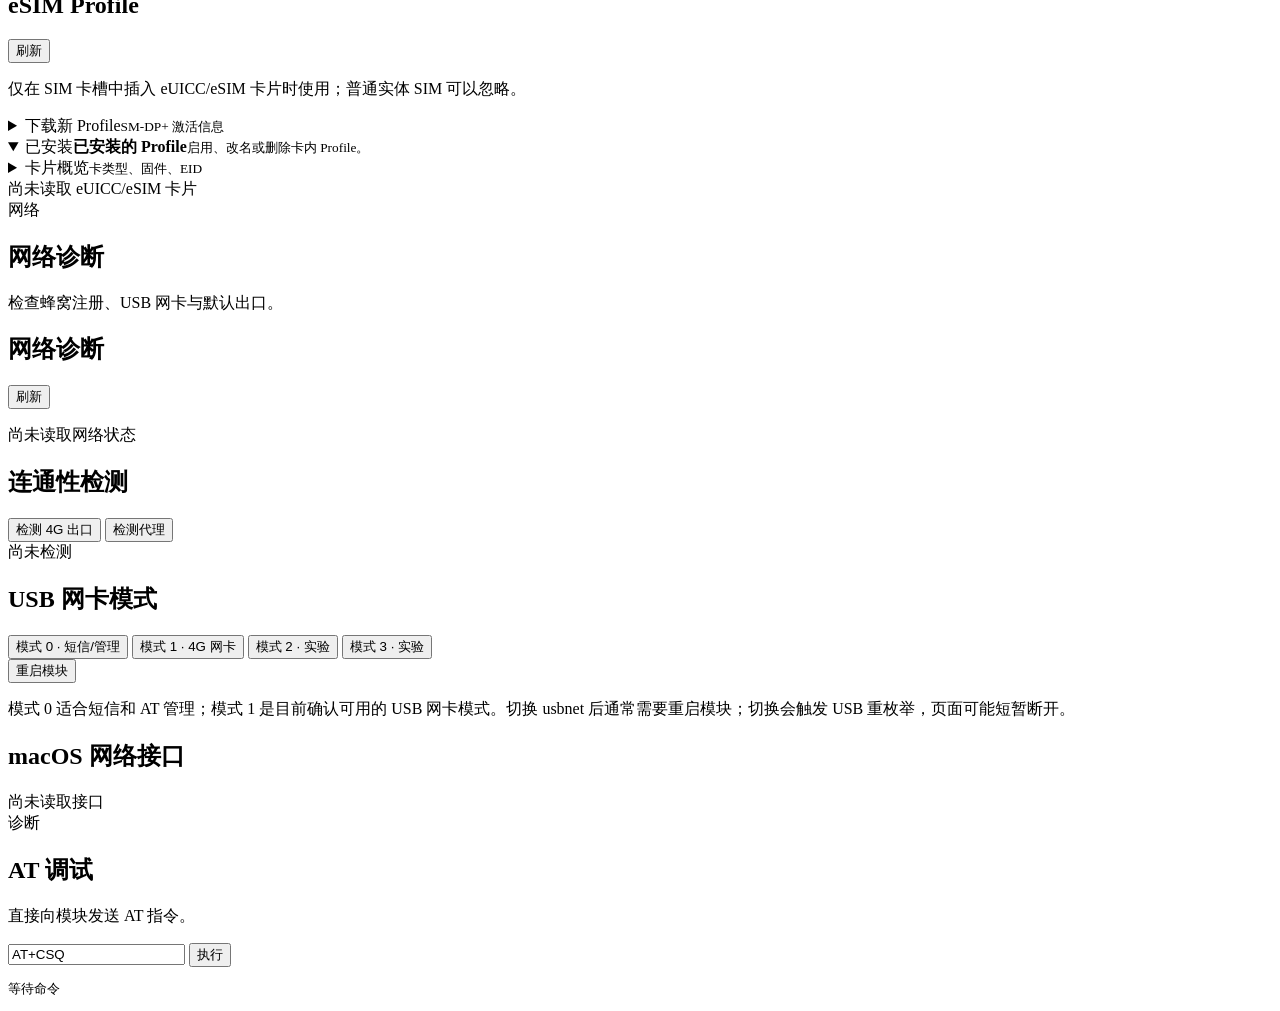
==== commit 97fd026f: "feat(web): 落地 UX 报告 W1–W17 与跨端 Web 文案 按 sjonehub-ux-ui-recommendations 优化本机管理页与远程配对页：拆分顶栏、 修复六 Tab 栅" ====
--- a/cmd/djonehub-macos/web/index.html
+++ b/cmd/djonehub-macos/web/index.html
@@ -21,57 +21,78 @@
     </div>
     <div class="header-actions">
       <label class="device-picker" for="device-select">
-        <span>当前模块</span>
-        <select id="device-select" aria-label="选择要管理的大疆 4G 模块">
+        <span>线路 / 模块</span>
+        <select id="device-select" aria-label="选择要管理的大疆 4G 模块（线路）">
           <option value="">正在发现模块…</option>
         </select>
       </label>
-      <button id="rename-device" class="secondary compact" type="button" disabled>重命名</button>
-      <div class="theme-switch" role="group" aria-label="网页外观">
-        <button class="theme-option" type="button" data-theme-option="light" aria-pressed="false">浅色</button>
-        <button class="theme-option" type="button" data-theme-option="dark" aria-pressed="false">深色</button>
-        <button class="theme-option" type="button" data-theme-option="auto" aria-pressed="true">自动</button>
-      </div>
-      <button id="workmode-sms" class="secondary compact" type="button">短信模式</button>
-      <button id="workmode-network" class="secondary compact" type="button">上网模式</button>
       <button id="refresh" class="compact icon-button" title="刷新状态" aria-label="刷新状态">↻</button>
+      <div class="header-more">
+        <button id="header-more-toggle" class="secondary compact" type="button" aria-expanded="false" aria-controls="header-more-menu" aria-haspopup="true">更多</button>
+        <div id="header-more-menu" class="header-more-menu" hidden role="menu" aria-label="次要操作">
+          <button id="rename-device" class="secondary compact menu-item" type="button" role="menuitem" disabled>重命名线路</button>
+          <div class="theme-switch" role="group" aria-label="网页外观">
+            <button class="theme-option" type="button" data-theme-option="light" aria-pressed="false">浅色</button>
+            <button class="theme-option" type="button" data-theme-option="dark" aria-pressed="false">深色</button>
+            <button class="theme-option" type="button" data-theme-option="auto" aria-pressed="true">自动</button>
+          </div>
+        </div>
+      </div>
     </div>
   </header>
 
   <main class="app-main">
     <section class="overview" aria-label="设备状态">
       <div class="overview-heading"><span>模块概览</span><small>本地 USB 控制</small></div>
-      <div class="status-grid">
+      <div class="workmode-bar" aria-label="当前工作模式">
+        <div class="workmode-current">
+          <span>当前模式</span>
+          <strong id="workmode-capsule">读取中…</strong>
+        </div>
+        <div class="workmode-actions">
+          <button id="workmode-sms" class="secondary compact" type="button">切到短信模式</button>
+          <button id="workmode-network" class="secondary compact" type="button">切到上网模式</button>
+        </div>
+      </div>
+      <div class="status-grid status-grid-health">
       <div><span>运营商</span><strong id="operator">--</strong></div>
       <div><span>信号</span><strong id="signal">--</strong></div>
       <div><span>网络</span><strong id="network-mode">--</strong></div>
       <div><span>SIM</span><strong id="sim">--</strong></div>
       <div><span>工作模式</span><strong id="work-mode">--</strong></div>
-      <div><span>当前下载</span><strong id="traffic-rx-rate">--</strong></div>
-      <div><span>当前上传</span><strong id="traffic-tx-rate">--</strong></div>
-      <div><span>本次下载流量</span><strong id="traffic-session-rx">--</strong></div>
-      <div><span>本次上传流量</span><strong id="traffic-session-tx">--</strong></div>
-      <div><span>本次总流量</span><strong id="traffic-session-total">--</strong></div>
-      </div>
+      </div>
+      <details class="fold-panel traffic-fold">
+        <summary><span>本次会话流量</span><small>仅在网络管理时更有用</small></summary>
+        <div class="status-grid status-grid-traffic">
+          <div><span>当前下载</span><strong id="traffic-rx-rate">--</strong></div>
+          <div><span>当前上传</span><strong id="traffic-tx-rate">--</strong></div>
+          <div><span>本次下载流量</span><strong id="traffic-session-rx">--</strong></div>
+          <div><span>本次上传流量</span><strong id="traffic-session-tx">--</strong></div>
+          <div><span>本次总流量</span><strong id="traffic-session-total">--</strong></div>
+        </div>
+      </details>
     </section>
     <section id="hardware-details" class="hardware-details" hidden></section>
     <p id="workmode-status" class="inline-status" hidden></p>
 
-    <nav class="task-nav" aria-label="功能导航">
-      <button class="tab active" data-view="sms"><span>短信</span><small>收件箱</small></button>
-      <button class="tab" data-view="calls"><span>来电</span><small>通话记录</small></button>
-      <button class="tab" data-view="esim"><span>eSIM/卡片</span><small>Profile</small></button>
-      <button class="tab" data-view="network"><span>网络</span><small>4G USB</small></button>
-      <button class="tab" data-view="at"><span>AT 调试</span><small>诊断</small></button>
-      <a class="tab" href="/remote/"><span>远程接听与配对</span><small>注册与手机管理</small></a>
+    <nav class="task-nav" role="tablist" aria-label="功能导航">
+      <button class="tab active" role="tab" id="tab-sms" data-view="sms" aria-selected="true" aria-controls="sms"><span>短信</span><small>收件箱</small></button>
+      <button class="tab" role="tab" id="tab-calls" data-view="calls" aria-selected="false" aria-controls="calls"><span>来电</span><small>通话记录</small></button>
+      <button class="tab" role="tab" id="tab-esim" data-view="esim" aria-selected="false" aria-controls="esim"><span>eSIM/卡片</span><small>Profile</small></button>
+      <button class="tab" role="tab" id="tab-network" data-view="network" aria-selected="false" aria-controls="network"><span>网络</span><small>4G USB</small></button>
+      <button class="tab" role="tab" id="tab-at" data-view="at" aria-selected="false" aria-controls="at"><span>AT 调试</span><small>诊断</small></button>
+      <a class="tab tab-external" href="/remote/" aria-current="false"><span>远程接听与配对</span><small>新页面 · 注册与手机</small></a>
     </nav>
 
-    <section id="sms" class="view active">
-      <div class="view-intro"><div><span class="section-kicker">SIM MESSAGES</span><h2>短信收件箱</h2></div><p>自动轮询当前 SIM 与模块短信存储。</p></div>
-      <form id="send-form" class="toolbar">
+    <section id="sms" class="view active" role="tabpanel" aria-labelledby="tab-sms">
+      <div class="view-intro"><div><span class="section-kicker">短信</span><h2>短信收件箱</h2></div><p>本页为模块 SIM 收件箱；App 短信需开启「推送到 iPhone」后才同步。</p></div>
+      <form id="send-form" class="toolbar send-toolbar">
         <input id="phone" type="tel" placeholder="接收号码" autocomplete="tel" required>
-        <input id="message" type="text" placeholder="短信内容" maxlength="1000" required>
-        <button type="submit">发送</button>
+        <div class="send-message-field">
+          <input id="message" type="text" placeholder="短信内容" maxlength="1000" required aria-describedby="sms-char-count">
+          <small id="sms-char-count" class="char-count">还可输入 1000 字</small>
+        </div>
+        <button id="send-sms" type="submit">发送</button>
       </form>
       <details id="sms-bark-settings-panel" class="fold-panel notification-panel">
         <summary><span>短信 Bark 通知</span><small id="sms-bark-summary">未配置</small></summary>
@@ -90,11 +111,19 @@
             <input id="sms-bark-alias" type="text" maxlength="80" autocomplete="off" placeholder="例如：备用卡">
             <small>在消息模板中使用 <code>{alias}</code> 或 <code>{alias_prefix}</code>。</small>
           </label>
-          <label class="settings-field settings-field-wide">
-            <span>短信消息模板</span>
-            <textarea id="sms-bark-message-template" maxlength="4000" spellcheck="false" rows="4" placeholder="{alias_prefix}来自 {sender}：{content}"></textarea>
-            <small>可用变量：<code>{sender}</code>、<code>{content}</code>、<code>{code}</code>、<code>{timestamp}</code>、<code>{alias}</code>、<code>{alias_prefix}</code>。</small>
-          </label>
+          <details class="bark-advanced settings-field-wide">
+            <summary>高级模板</summary>
+            <div class="bark-preset-row" role="group" aria-label="短信模板预设">
+              <button type="button" class="secondary compact bark-preset" data-bark="sms" data-template="{alias_prefix}来自 {sender}：{content}">简洁</button>
+              <button type="button" class="secondary compact bark-preset" data-bark="sms" data-template="{alias_prefix}{sender}：{content}&#10;验证码：{code}&#10;时间：{timestamp}">含验证码</button>
+              <button type="button" class="secondary compact bark-preset" data-bark="sms" data-template="{alias_prefix}[{timestamp}] {sender}&#10;{content}">时间戳</button>
+            </div>
+            <label class="settings-field settings-field-wide">
+              <span>短信消息模板</span>
+              <textarea id="sms-bark-message-template" maxlength="4000" spellcheck="false" rows="4" placeholder="{alias_prefix}来自 {sender}：{content}"></textarea>
+              <small>可用变量：<code>{sender}</code>、<code>{content}</code>、<code>{code}</code>、<code>{timestamp}</code>、<code>{alias}</code>、<code>{alias_prefix}</code>。</small>
+            </label>
+          </details>
           <div class="settings-actions">
             <button id="test-sms-bark" class="secondary" type="button">发送测试通知</button>
             <button type="submit">保存配置</button>
@@ -105,25 +134,20 @@
       <div class="section-heading">
         <h2>收件箱</h2>
         <div class="heading-actions">
+          <button id="refresh-sms" class="secondary" type="button">读取短信</button>
+          <span class="action-sep" aria-hidden="true"></span>
           <button id="clear-module-sms" class="secondary danger" type="button">清空模块旧短信</button>
-          <button id="refresh-sms" class="secondary" type="button">读取短信</button>
         </div>
       </div>
       <p id="sms-status" class="inline-status">尚未读取短信</p>
-      <div id="sms-list" class="list empty">暂无短信</div>
+      <div id="sms-list" class="list empty" aria-busy="false">暂无短信</div>
     </section>
 
-    <section id="calls" class="view">
-      <div id="calls-overview-intro" class="view-intro"><div><span class="section-kicker">CALL CENTER</span><h2>来电</h2></div><p>按需展开通话功能，重要状态会直接显示在模块摘要中。</p></div>
-      <div id="call-module-list" class="call-module-list">
-      <details id="call-monitor-panel" class="call-feature-panel">
-        <summary class="call-feature-summary">
-          <span class="call-feature-icon monitor-icon" aria-hidden="true"></span>
-          <span class="call-feature-copy"><strong>来电监控</strong><small>接听控制、语音准备与 AI 通话能力</small></span>
-          <span id="call-monitor-status" class="call-feature-status">尚未读取来电状态</span>
-        </summary>
-        <div class="call-feature-content">
-      <div id="active-call" class="active-call-card" hidden>
+    <section id="calls" class="view" role="tabpanel" aria-labelledby="tab-calls">
+      <div id="calls-overview-intro" class="view-intro"><div><span class="section-kicker">通话</span><h2>来电</h2></div><p>进行中通话置顶；接听路由与记录按组展开。</p></div>
+
+      <div id="active-call" class="active-call-card active-call-pinned" hidden>
+        <div class="active-call-route-badge" id="active-call-route" hidden></div>
         <span id="active-call-label">正在来电</span>
         <strong id="active-call-number">未知号码</strong>
         <small id="active-call-time"></small>
@@ -144,13 +168,24 @@
           </div>
         </div>
       </div>
+
+      <div id="call-module-list" class="call-module-list">
+      <div class="call-group" data-group="ops">
+        <h3 class="call-group-title">通话操作</h3>
+      <details id="call-monitor-panel" class="call-feature-panel" open>
+        <summary class="call-feature-summary">
+          <span class="call-feature-icon monitor-icon" aria-hidden="true"></span>
+          <span class="call-feature-copy"><strong>来电监控</strong><small>接听控制、语音准备与后台监听</small></span>
+          <span id="call-monitor-status" class="call-feature-status">尚未读取来电状态</span>
+        </summary>
+        <div class="call-feature-content">
       <div class="call-content-heading">
         <span>后台监听保持运行，无需展开此模块。</span>
         <button id="refresh-calls" class="secondary compact" type="button">刷新状态</button>
       </div>
       <section class="voice-setup-card" aria-labelledby="voice-setup-title">
         <div>
-          <span class="section-kicker">VOICE READINESS</span>
+          <span class="section-kicker">语音</span>
           <h3 id="voice-setup-title">语音通话准备</h3>
           <p id="voice-setup-summary" class="inline-status">正在检查模块配置与语音运行时...</p>
           <small id="voice-setup-detail"></small>
@@ -161,12 +196,54 @@
           <button id="install-voice-runtime" class="secondary" type="button" hidden>安装语音运行时</button>
         </div>
       </section>
-      <details id="remote-settings-panel" class="call-submodule">
-        <summary><span class="call-feature-copy"><strong>iPhone 远程接听</strong><small id="remote-status">展开后读取当前模块设置</small></span></summary>
-        <p>启用 AI 接听时，本模块只走 AI，不会通知远程 iPhone。通话过程中不能更改接听路由。</p>
+      <details id="voice-agent-transcript-panel" class="call-submodule agent-transcript-panel">
+        <summary>
+          <span class="call-feature-copy"><strong>实时转写与运行事件</strong><small id="voice-agent-stream-status">尚未连接事件流</small></span>
+        </summary>
+        <div class="call-submodule-content">
+          <div class="call-content-heading">
+            <span>仅显示当前运行期内的实时事件。</span>
+            <button id="clear-live-transcript" class="secondary compact" type="button">清空面板</button>
+          </div>
+          <div id="voice-agent-transcript" class="agent-transcript empty">通话接通并启用 Agent 后，将在这里显示实时转写。</div>
+        </div>
+      </details>
+        </div>
+      </details>
+
+      <details id="manual-dial-panel" class="call-feature-panel">
+        <summary class="call-feature-summary">
+          <span class="call-feature-icon dial-icon" aria-hidden="true"></span>
+          <span class="call-feature-copy"><strong>手动拨号</strong><small>使用当前模块发起语音通话</small></span>
+          <span class="call-feature-status">实验性</span>
+        </summary>
+        <div class="call-feature-content">
+      <form id="dial-form" class="dial-form">
+        <label for="dial-number">电话号码</label>
+        <div class="dial-input-row">
+          <input id="dial-number" type="tel" inputmode="tel" autocomplete="tel" maxlength="40" placeholder="输入电话号码">
+          <button id="dial-call" type="submit">拨打</button>
+        </div>
+        <small>模块侧 D4/UAC 路由与 Mac 麦克风/扬声器宿主会在通话接通后自动启动；真机验收完成前此功能仍标记为实验性。</small>
+      </form>
+        </div>
+      </details>
+      </div>
+
+      <div class="call-group" data-group="routing">
+        <h3 class="call-group-title">接听路由（远程 / AI）</h3>
+        <p id="answer-route-badge" class="route-badge" role="status">读取接听路由…</p>
+      <details id="remote-settings-panel" class="call-feature-panel">
+        <summary class="call-feature-summary">
+          <span class="call-feature-icon monitor-icon" aria-hidden="true"></span>
+          <span class="call-feature-copy"><strong>iPhone 远程接听</strong><small>推送到 iPhone · App 来电与短信</small></span>
+          <span id="remote-status" class="call-feature-status">展开后读取当前模块设置</span>
+        </summary>
+        <div class="call-feature-content">
+        <p>启用 AI 时不通知 iPhone。通话过程中不能更改接听路由。</p>
         <form id="remote-form">
           <fieldset id="remote-fields" class="agent-settings-grid" disabled>
-            <label class="agent-toggle"><input id="remote-enabled" type="checkbox"><span>启用此模块的远程接听</span></label>
+            <label class="agent-toggle"><input id="remote-enabled" type="checkbox"><span>启用此模块的远程接听（推送到 iPhone）</span></label>
             <label>目标 iPhone<select id="remote-installation"><option value="">先登录远程管理并读取已配对手机</option></select></label>
             <label>响铃超时（秒）<input id="remote-timeout" type="number" min="10" max="90" required value="45"></label>
             <label>来电显示<select id="remote-display"><option value="number">电话号码</option><option value="module">仅模块</option></select></label>
@@ -175,18 +252,21 @@
         </form>
         <button id="remote-refresh" type="button" class="secondary">重新读取</button>
         <p>打开<a href="/remote/">远程接听与配对</a>完成 Mac 注册、手机扫码、备注和撤销。这里仅列出当前连接配置中有效且覆盖此模块的手机。</p>
-      </details>
-
-      <details id="voice-agent-settings-panel" class="call-submodule">
-        <summary class="agent-settings-summary">
+        <p>启用后，此 SIM 的新短信自动通知到 DJ电话通 APP，短信与来电 Bark 自动提示暂停；关闭后恢复原有 Bark 配置。请在 iPhone 上允许 APP 通知。</p>
+        </div>
+      </details>
+
+      <details id="voice-agent-settings-panel" class="call-feature-panel">
+        <summary class="call-feature-summary agent-settings-summary">
+          <span class="call-feature-icon ai-history-icon" aria-hidden="true"></span>
           <span class="call-feature-copy"><strong id="voice-agent-title">智能语音接听与拨号</strong><small id="voice-agent-status">正在读取 Voice Agent 状态...</small></span>
           <span id="voice-agent-connection" class="agent-status-badge">人工模式</span>
         </summary>
-        <div class="call-submodule-content">
+        <div class="call-feature-content">
         <form id="voice-agent-form" class="agent-settings-grid">
           <label class="checkbox-field agent-switch">
             <input id="voice-agent-enabled" type="checkbox">
-            <span><strong>启用 AI 媒体模式</strong><small>关闭后立即回退到本地麦克风和扬声器。</small></span>
+            <span><strong>启用 AI 媒体模式</strong><small>关闭后立即回退到本地麦克风和扬声器。启用 AI 时不通知 iPhone。</small></span>
           </label>
           <label class="settings-field">
             <span>主 Provider</span>
@@ -196,6 +276,13 @@
               <option value="minimax">MiniMax 级联</option>
             </select>
           </label>
+          <label class="settings-field settings-field-wide">
+            <span>角色与通话指令</span>
+            <textarea id="voice-agent-instructions" maxlength="12000" rows="5" placeholder="你是电话客服，请先确认来意，再用简洁自然的中文回答。"></textarea>
+          </label>
+          <details class="agent-advanced settings-field-wide">
+            <summary>高级设置（降级 / STT / 延迟）</summary>
+            <div class="agent-settings-grid agent-advanced-grid">
           <label class="settings-field">
             <span>故障降级 Provider</span>
             <select id="voice-agent-fallback-provider">
@@ -233,14 +320,12 @@
             <span>STT 模型</span>
             <input id="voice-agent-stt-model" type="text" maxlength="160" autocomplete="off" placeholder="qwen3-asr-flash-realtime 或 gpt-live-transcribe">
           </label>
-          <label class="settings-field settings-field-wide">
-            <span>角色与通话指令</span>
-            <textarea id="voice-agent-instructions" maxlength="12000" rows="5" placeholder="你是电话客服，请先确认来意，再用简洁自然的中文回答。"></textarea>
-          </label>
           <label class="settings-field">
             <span>自动接听延迟（毫秒）</span>
             <input id="voice-agent-auto-answer-delay" type="number" min="250" max="30000" step="50" value="1200">
           </label>
+            </div>
+          </details>
           <div class="settings-actions agent-settings-actions">
             <button id="voice-agent-manual" class="secondary" type="button">切回人工模式</button>
             <button type="submit">保存 Agent Profile</button>
@@ -253,39 +338,10 @@
         </div>
         </div>
       </details>
-      <details id="voice-agent-transcript-panel" class="call-submodule agent-transcript-panel">
-        <summary>
-          <span class="call-feature-copy"><strong>实时转写与运行事件</strong><small id="voice-agent-stream-status">尚未连接事件流</small></span>
-        </summary>
-        <div class="call-submodule-content">
-          <div class="call-content-heading">
-            <span>仅显示当前运行期内的实时事件。</span>
-            <button id="clear-live-transcript" class="secondary compact" type="button">清空面板</button>
-          </div>
-          <div id="voice-agent-transcript" class="agent-transcript empty">通话接通并启用 Agent 后，将在这里显示实时转写。</div>
-        </div>
-      </details>
-        </div>
-      </details>
-
-      <details id="manual-dial-panel" class="call-feature-panel">
-        <summary class="call-feature-summary">
-          <span class="call-feature-icon dial-icon" aria-hidden="true"></span>
-          <span class="call-feature-copy"><strong>手动拨号</strong><small>使用当前模块发起语音通话</small></span>
-          <span class="call-feature-status">实验性</span>
-        </summary>
-        <div class="call-feature-content">
-      <form id="dial-form" class="dial-form">
-        <label for="dial-number">电话号码</label>
-        <div class="dial-input-row">
-          <input id="dial-number" type="tel" inputmode="tel" autocomplete="tel" maxlength="40" placeholder="输入电话号码">
-          <button id="dial-call" type="submit">拨打</button>
-        </div>
-        <small>模块侧 D4/UAC 路由与 Mac 麦克风/扬声器宿主会在通话接通后自动启动；真机验收完成前此功能仍标记为实验性。</small>
-      </form>
-        </div>
-      </details>
-
+      </div>
+
+      <div class="call-group" data-group="records">
+        <h3 class="call-group-title">记录与通知</h3>
       <details id="call-bark-settings-panel" class="call-feature-panel notification-panel">
         <summary class="call-feature-summary">
           <span class="call-feature-icon notification-icon" aria-hidden="true"></span>
@@ -308,11 +364,19 @@
             <input id="call-bark-alias" type="text" maxlength="80" autocomplete="off" placeholder="例如：电话卡">
             <small>在消息模板中使用 <code>{alias}</code> 或 <code>{alias_prefix}</code>。</small>
           </label>
-          <label class="settings-field settings-field-wide">
-            <span>来电消息模板</span>
-            <textarea id="call-bark-message-template" maxlength="4000" spellcheck="false" rows="4" placeholder="{alias_prefix}{status}：{number}&#10;时间：{started_at}"></textarea>
-            <small>可用变量：<code>{status}</code>（未接来电或 AI 已接听）、<code>{number}</code>、<code>{started_at}</code>、<code>{ended_at}</code>、<code>{duration}</code>、<code>{alias}</code>、<code>{alias_prefix}</code>。</small>
-          </label>
+          <details class="bark-advanced settings-field-wide">
+            <summary>高级模板</summary>
+            <div class="bark-preset-row" role="group" aria-label="来电模板预设">
+              <button type="button" class="secondary compact bark-preset" data-bark="call" data-template="{alias_prefix}{status}：{number}&#10;时间：{started_at}">标准</button>
+              <button type="button" class="secondary compact bark-preset" data-bark="call" data-template="{alias_prefix}{status} {number}">一行</button>
+              <button type="button" class="secondary compact bark-preset" data-bark="call" data-template="{alias_prefix}{status}：{number}&#10;开始：{started_at}&#10;结束：{ended_at}&#10;时长：{duration}">完整</button>
+            </div>
+            <label class="settings-field settings-field-wide">
+              <span>来电消息模板</span>
+              <textarea id="call-bark-message-template" maxlength="4000" spellcheck="false" rows="4" placeholder="{alias_prefix}{status}：{number}&#10;时间：{started_at}"></textarea>
+              <small>可用变量：<code>{status}</code>（未接来电或 AI 已接听）、<code>{number}</code>、<code>{started_at}</code>、<code>{ended_at}</code>、<code>{duration}</code>、<code>{alias}</code>、<code>{alias_prefix}</code>。</small>
+            </label>
+          </details>
           <div class="settings-actions">
             <button id="test-call-bark" class="secondary" type="button">发送测试通知</button>
             <button type="submit">保存配置</button>
@@ -330,7 +394,7 @@
         </summary>
         <div class="call-feature-content">
           <div class="call-content-heading"><span>按时间从近到远排列。</span><button id="refresh-call-history" class="secondary compact" type="button">刷新记录</button></div>
-          <div id="call-history" class="list empty">暂无记录</div>
+          <div id="call-history" class="list empty" aria-busy="false">暂无记录</div>
         </div>
       </details>
 
@@ -342,15 +406,31 @@
         </summary>
         <div class="call-feature-content">
           <div class="call-content-heading"><span>选择一通电话进入完整详情。</span><button id="refresh-voice-agent-calls" class="secondary compact" type="button">刷新记录</button></div>
-          <div id="voice-agent-call-list" class="agent-call-list empty">暂无 AI 通话记录</div>
-        </div>
-      </details>
+          <form id="voice-agent-call-search-form" class="agent-call-search" role="search" aria-label="搜索 AI 通话记录">
+            <input id="voice-agent-call-search" type="search" aria-label="电话号码或转写关键字" placeholder="搜索电话号码或转写关键字" autocomplete="off">
+            <button class="compact" type="submit">搜索</button>
+            <button id="clear-voice-agent-call-search" class="secondary compact" type="button" disabled>清除</button>
+          </form>
+          <div id="voice-agent-call-list" class="agent-call-list empty" aria-busy="false">暂无 AI 通话记录</div>
+          <div class="agent-call-pagination">
+            <span id="voice-agent-call-page-summary" role="status" aria-live="polite">共 0 通</span>
+            <div class="agent-call-page-controls">
+              <label for="voice-agent-call-page-size">每页</label>
+              <select id="voice-agent-call-page-size" aria-label="每页通话记录数"><option value="10">10 条</option><option value="20">20 条</option><option value="50">50 条</option></select>
+              <button id="voice-agent-call-prev" class="secondary compact" type="button" disabled>上一页</button>
+              <span id="voice-agent-call-page-number">第 0 / 0 页</span>
+              <button id="voice-agent-call-next" class="secondary compact" type="button" disabled>下一页</button>
+            </div>
+          </div>
+        </div>
+      </details>
+      </div>
       </div>
 
       <section id="voice-agent-call-detail" class="agent-call-detail-page" aria-labelledby="voice-agent-call-detail-title" hidden>
         <button id="back-to-voice-agent-calls" class="detail-back-button" type="button">← 返回 AI 通话记录</button>
         <div class="agent-call-detail-heading">
-          <div><span class="section-kicker">AI CALL DETAIL</span><h2 id="voice-agent-call-detail-title">通话详情</h2></div>
+          <div><span class="section-kicker">详情</span><h2 id="voice-agent-call-detail-title">通话详情</h2></div>
           <span id="voice-agent-call-detail-status" class="agent-status-badge">已结束</span>
         </div>
         <div id="voice-agent-call-detail-meta" class="agent-call-detail-meta"></div>
@@ -365,8 +445,8 @@
       </section>
     </section>
 
-    <section id="esim" class="view">
-      <div class="view-intro"><div><span class="section-kicker">EUICC MANAGER</span><h2>eSIM / 卡片</h2></div><p>管理卡内 Profile，并核对模块实际接管状态。</p></div>
+    <section id="esim" class="view" role="tabpanel" aria-labelledby="tab-esim">
+      <div class="view-intro"><div><span class="section-kicker">eSIM</span><h2>eSIM / 卡片</h2></div><p>管理卡内 Profile，并核对模块实际接管状态。</p></div>
       <div class="section-heading">
         <h2>eSIM Profile</h2>
         <button id="refresh-esim" class="secondary">刷新</button>
@@ -386,7 +466,7 @@
       </details>
 
       <details id="esim-profile-panel" class="profile-panel" open>
-        <summary class="profile-panel-heading"><span class="profile-panel-title"><span class="section-kicker">INSTALLED PROFILES</span><strong>已安装的 Profile</strong></span><small>启用、改名或删除卡内 Profile。</small></summary>
+        <summary class="profile-panel-heading"><span class="profile-panel-title"><span class="section-kicker">已安装</span><strong>已安装的 Profile</strong></span><small>启用、改名或删除卡内 Profile。</small></summary>
         <div class="profile-panel-content">
         <details class="fold-panel">
           <summary><span>卡片概览</span><small>卡类型、固件、EID</small></summary>
@@ -404,13 +484,13 @@
             <div id="esim-phonebook-result" class="phonebook-result" hidden></div>
           </div>
         </details>
-        <div id="esim-list" class="list empty">尚未读取 eUICC/eSIM 卡片</div>
+        <div id="esim-list" class="list empty" aria-busy="false">尚未读取 eUICC/eSIM 卡片</div>
         </div>
       </details>
     </section>
 
-    <section id="network" class="view">
-      <div class="view-intro"><div><span class="section-kicker">USB NETWORK</span><h2>网络诊断</h2></div><p>检查蜂窝注册、USB 网卡与默认出口。</p></div>
+    <section id="network" class="view" role="tabpanel" aria-labelledby="tab-network">
+      <div class="view-intro"><div><span class="section-kicker">网络</span><h2>网络诊断</h2></div><p>检查蜂窝注册、USB 网卡与默认出口。</p></div>
       <div class="section-heading">
         <h2>网络诊断</h2>
         <button id="refresh-network" class="secondary" type="button">刷新</button>
@@ -422,22 +502,24 @@
         <button id="check-4g-route" class="secondary" type="button">检测 4G 出口</button>
         <button id="check-proxy-route" class="secondary" type="button">检测代理</button>
       </div>
-      <div id="network-checks" class="list empty">尚未检测</div>
+      <div id="network-checks" class="list empty" aria-busy="false">尚未检测</div>
       <h2 class="subheading">USB 网卡模式</h2>
-      <div class="control-panel">
+      <div class="control-panel mode-panel">
         <button id="usbnet-mode-0" class="secondary" type="button">模式 0 · 短信/管理</button>
         <button id="usbnet-mode-1" class="secondary" type="button">模式 1 · 4G 网卡</button>
         <button id="usbnet-mode-2" class="secondary" type="button">模式 2 · 实验</button>
         <button id="usbnet-mode-3" class="secondary" type="button">模式 3 · 实验</button>
+      </div>
+      <div class="control-panel danger-panel">
         <button id="reboot-module" class="secondary danger" type="button">重启模块</button>
       </div>
-      <p class="inline-status">模式 0 适合短信和 AT 管理；模式 1 是目前确认可用的 USB 网卡模式。切换 usbnet 后通常需要重启模块。</p>
+      <p class="inline-status">模式 0 适合短信和 AT 管理；模式 1 是目前确认可用的 USB 网卡模式。切换 usbnet 后通常需要重启模块；切换会触发 USB 重枚举，页面可能短暂断开。</p>
       <h2 class="subheading">macOS 网络接口</h2>
-      <div id="network-interfaces" class="list empty">尚未读取接口</div>
+      <div id="network-interfaces" class="list empty" aria-busy="false">尚未读取接口</div>
     </section>
 
-    <section id="at" class="view">
-      <div class="view-intro"><div><span class="section-kicker">ADVANCED DIAGNOSTICS</span><h2>AT 调试</h2></div><p>直接向模块发送 AT 指令。</p></div>
+    <section id="at" class="view" role="tabpanel" aria-labelledby="tab-at">
+      <div class="view-intro"><div><span class="section-kicker">诊断</span><h2>AT 调试</h2></div><p>直接向模块发送 AT 指令。</p></div>
       <form id="at-form" class="toolbar">
         <input id="at-command" type="text" value="AT+CSQ" spellcheck="false" required>
         <button type="submit">执行</button>
@@ -446,8 +528,8 @@
     </section>
   </main>
 
-  <div id="app-modal" class="modal-backdrop" hidden>
-    <form id="modal-form" class="modal-dialog" role="dialog" aria-modal="true" aria-labelledby="modal-title">
+  <dialog id="app-modal" class="app-dialog" aria-labelledby="modal-title">
+    <form id="modal-form" method="dialog">
       <div class="modal-heading">
         <h2 id="modal-title">确认操作</h2>
         <button id="modal-close" class="secondary modal-close" type="button" aria-label="关闭">×</button>
@@ -456,11 +538,32 @@
       <div id="modal-fields" class="modal-fields"></div>
       <div class="modal-actions">
         <button id="modal-cancel" class="secondary" type="button">取消</button>
-        <button id="modal-confirm" type="submit">确定</button>
+        <button id="modal-confirm" type="submit" value="confirm">确定</button>
       </div>
     </form>
+  </dialog>
+  <dialog id="login-modal" class="app-dialog" aria-labelledby="login-title">
+    <form id="login-form" method="dialog">
+      <div class="modal-heading">
+        <h2 id="login-title">登录管理服务</h2>
+      </div>
+      <p id="login-intro" class="modal-message">此地址启用了密码保护，请输入管理账号后继续。</p>
+      <div class="modal-fields">
+        <label class="modal-field" id="login-token-field" hidden><span>初始化令牌（见 Mac 启动日志中 web-lan 目录的 setup.json）</span><input name="token" autocomplete="off" required></label>
+        <label class="modal-field"><span>账号</span><input name="username" autocomplete="username" required></label>
+        <label class="modal-field"><span>密码（至少 12 位）</span><input name="password" type="password" autocomplete="current-password" minlength="12" required></label>
+      </div>
+      <p id="login-notice" class="modal-message"></p>
+      <div class="modal-actions">
+        <button id="login-cancel" class="secondary" type="button">取消</button>
+        <button id="login-submit" type="submit" value="confirm">登录</button>
+      </div>
+    </form>
+  </dialog>
+  <div id="notice" role="status" aria-live="polite" hidden>
+    <span id="notice-text"></span>
+    <button id="notice-dismiss" type="button" class="notice-dismiss" aria-label="关闭提示" hidden>×</button>
   </div>
-  <div id="notice" role="status" aria-live="polite"></div>
   <script src="/app.js"></script>
 </body>
 </html>
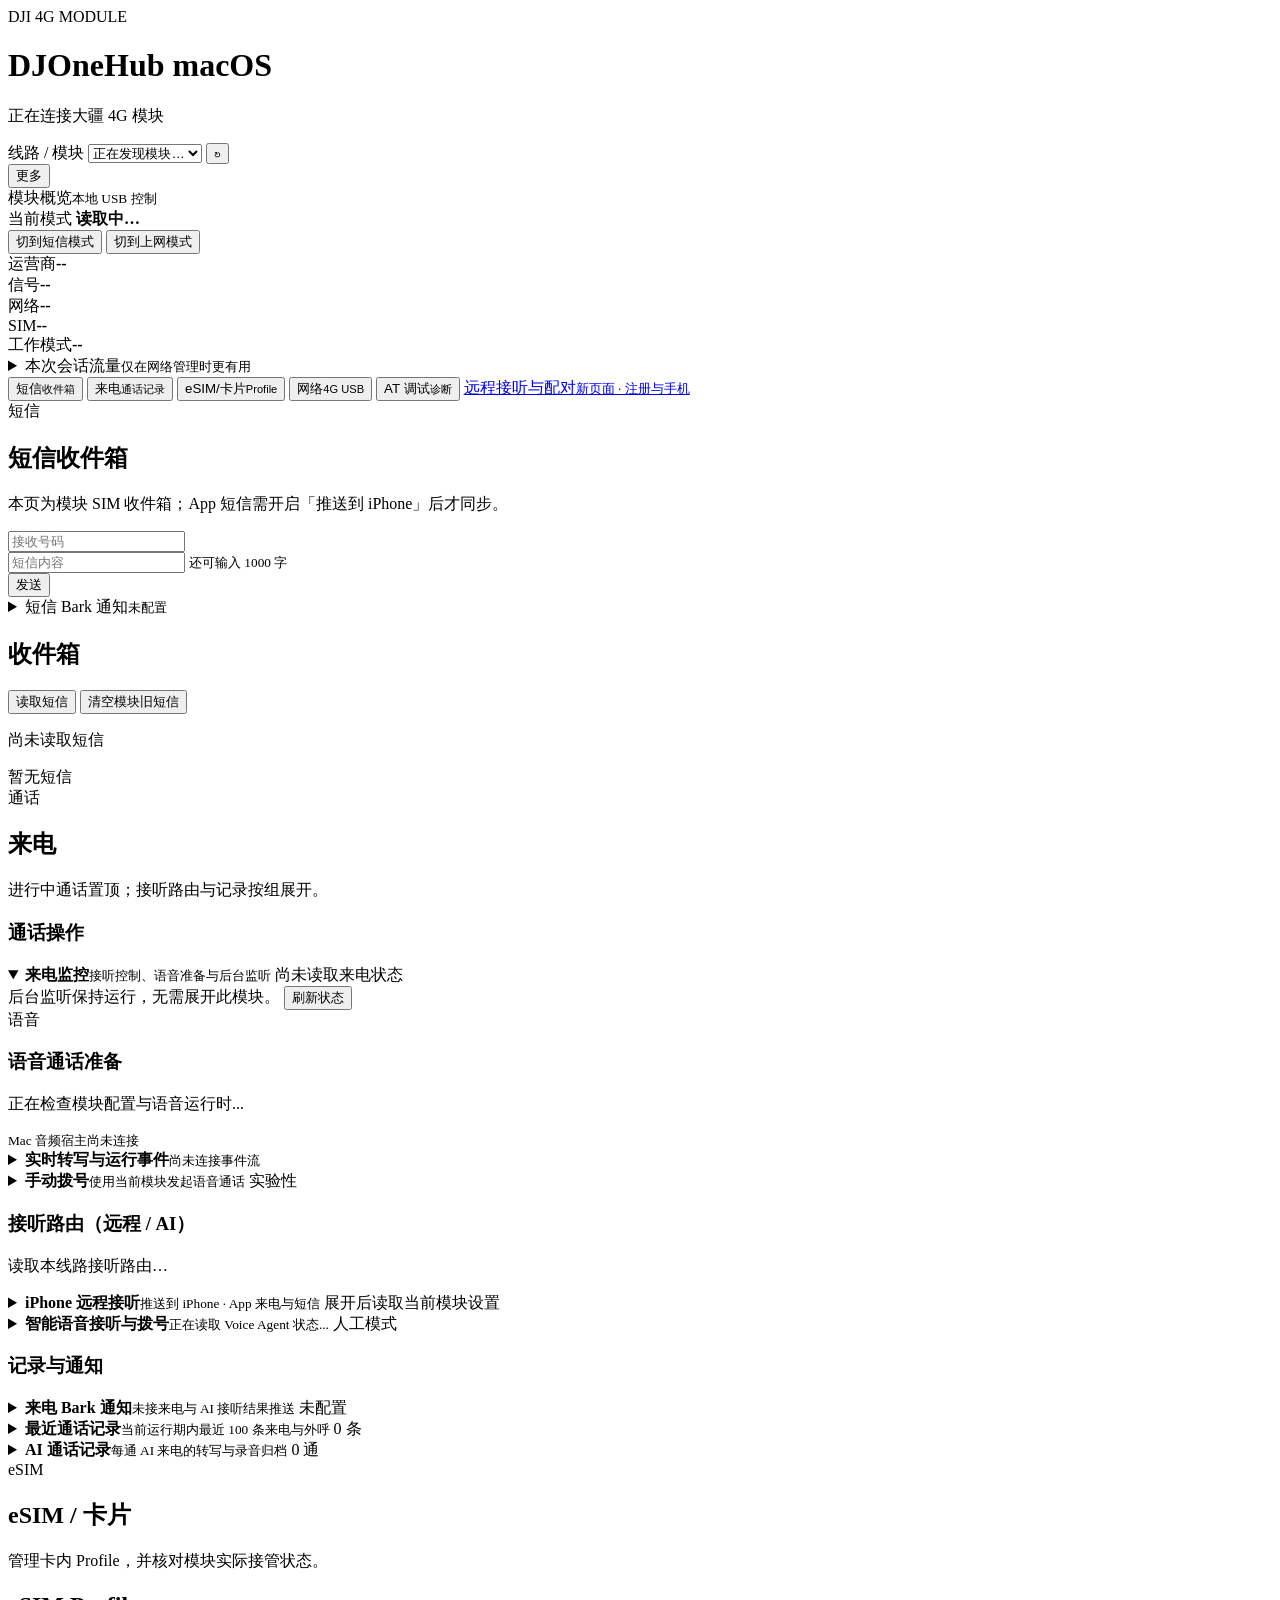
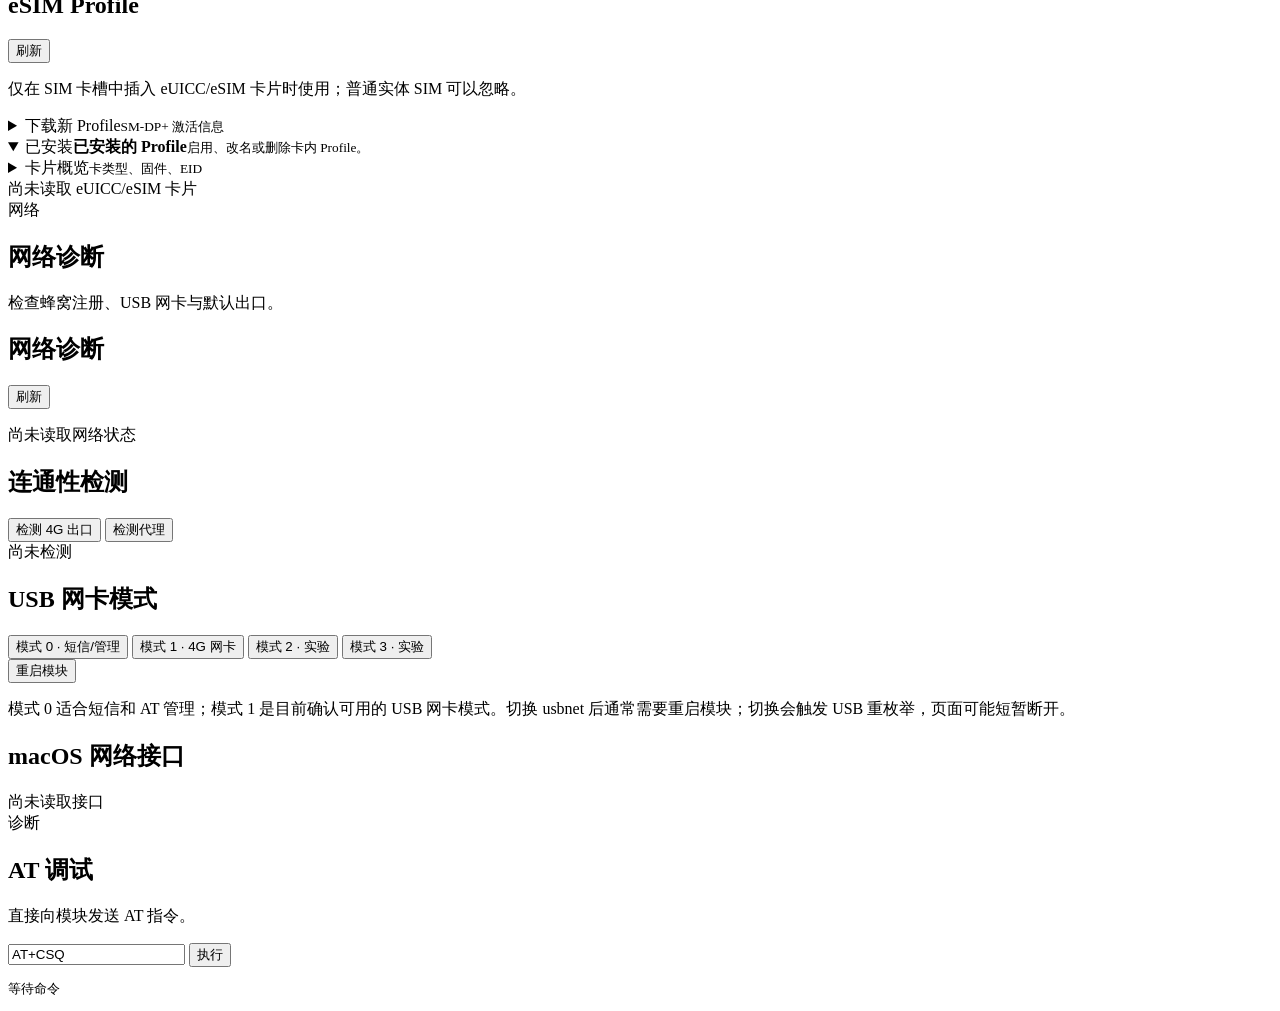
==== commit a5122e68: "fix(web): 接听路由文案按本线路标注 徽章与远程/Voice Agent 状态改为「本线路 · AI 接听 / 推送到 iPhone / 本机人工」，避免多模块时误读成整机 AI。  Co-a" ====
--- a/cmd/djonehub-macos/web/index.html
+++ b/cmd/djonehub-macos/web/index.html
@@ -232,7 +232,7 @@
 
       <div class="call-group" data-group="routing">
         <h3 class="call-group-title">接听路由（远程 / AI）</h3>
-        <p id="answer-route-badge" class="route-badge" role="status">读取接听路由…</p>
+        <p id="answer-route-badge" class="route-badge" role="status">读取本线路接听路由…</p>
       <details id="remote-settings-panel" class="call-feature-panel">
         <summary class="call-feature-summary">
           <span class="call-feature-icon monitor-icon" aria-hidden="true"></span>
@@ -240,10 +240,10 @@
           <span id="remote-status" class="call-feature-status">展开后读取当前模块设置</span>
         </summary>
         <div class="call-feature-content">
-        <p>启用 AI 时不通知 iPhone。通话过程中不能更改接听路由。</p>
+        <p>仅作用于当前线路：本线路启用 AI 时不通知 iPhone。通话过程中不能更改接听路由。</p>
         <form id="remote-form">
           <fieldset id="remote-fields" class="agent-settings-grid" disabled>
-            <label class="agent-toggle"><input id="remote-enabled" type="checkbox"><span>启用此模块的远程接听（推送到 iPhone）</span></label>
+            <label class="agent-toggle"><input id="remote-enabled" type="checkbox"><span>本线路推送到 iPhone</span></label>
             <label>目标 iPhone<select id="remote-installation"><option value="">先登录远程管理并读取已配对手机</option></select></label>
             <label>响铃超时（秒）<input id="remote-timeout" type="number" min="10" max="90" required value="45"></label>
             <label>来电显示<select id="remote-display"><option value="number">电话号码</option><option value="module">仅模块</option></select></label>
@@ -266,7 +266,7 @@
         <form id="voice-agent-form" class="agent-settings-grid">
           <label class="checkbox-field agent-switch">
             <input id="voice-agent-enabled" type="checkbox">
-            <span><strong>启用 AI 媒体模式</strong><small>关闭后立即回退到本地麦克风和扬声器。启用 AI 时不通知 iPhone。</small></span>
+            <span><strong>本线路启用 AI 媒体模式</strong><small>仅当前线路生效；关闭后回退本地麦克风。启用后本线路不通知 iPhone。</small></span>
           </label>
           <label class="settings-field">
             <span>主 Provider</span>
